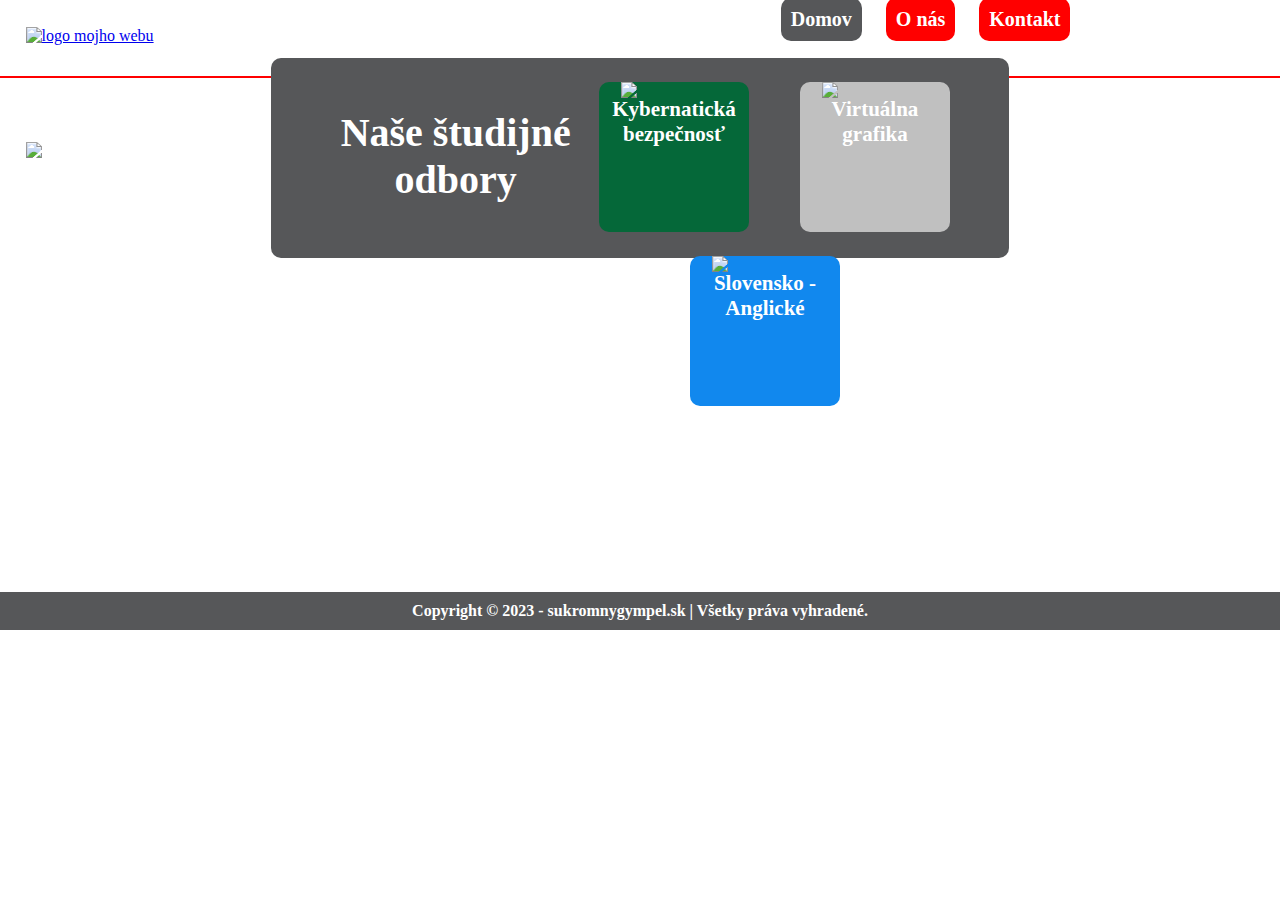
==== index.html @ 1d58f806 "Add files via upload" ====
<!DOCTYPE html>
<html>
<head>
	<meta charset="utf-8">
	<meta name="viewport" content="width=device-width, initial-scale=1">
	<meta name="author" content="Vase Meno">
	<meta name="description" content="nejaky text...">
	<meta name="keywords" content="sgbb, bb, sk...">
	<link rel="stylesheet" type="text/css" href="style 7.css">
	<title>Domov</title>

</head>

<body>
	<header>
		<div id="LOGO">
			<a href="https://sukromnygympel.sk" target="_blank">
				<img src="https://sukromnygympel.sk/wp-content/uploads/2021/11/cropped-cropped-logo.png" alt="logo mojho webu">
			</a>
		</div>
		<nav>
			<ul>
				<li class="teraz"><a href="index.html">Domov</a></li>
				<li><a href="7about.html">O nás</a></li>
				<li><a href="7contact.html">Kontakt</a></li>

			</ul>
		</nav>	
	</header>

	<main>

		<div id="topcover">
			<img src="https://sukromnygympel.sk/wp-content/uploads/2021/11/slider-8.jpg">
		</div>
		<div id="schoolBox">
			<div id="lavastrana">
				<h2 id="lavatext">Naše študijné odbory</h2>
			</div>
			<div id="pravastrana">
				<div id="kyber">
					<img src="https://sukromnygympel.sk/wp-content/uploads/2021/11/cyber-security-150x150.png" id="kyberobrazok">
					<h2 class="Odbortext">Kybernatická bezpečnosť</h2>
			 	</div>
				<div id="graf">
					<img src="https://sukromnygympel.sk/wp-content/uploads/2021/11/web-design1-150x150.png" id="grafobrazok">
					<h2 class="Odbortext">Virtuálna grafika</h2>
				</div>
				<div id="biling">
					<img src="https://sukromnygympel.sk/wp-content/uploads/2021/11/english-150x150.png" id="bilingobrazok">
					<h2 class="Odbortext">Slovensko - Anglické</h2>
				</div>
			</div>
           
		</div>
		
	</main>

	<footer>
		<p>Copyright © 2023 - sukromnygympel.sk | Všetky práva vyhradené. </p>
	</footer>
</body>
</html>
---- style 7.css ----
header {
    width: 100%;
    border-bottom: 2px solid red;
    display: block;
    padding-bottom: 20px;
    padding-top: 1%;
    padding-left: 2%;
}

body {
    background-image: url("https://sukromnazakladka.sk/wp-content/uploads/2023/03/chobotnica-75.gif");
    background-repeat: no-repeat;
    background-size: cover;
}


div#LOGO {
    width: 50%;
    display: inline-block;
}

div#LOGO img {
    width: 100%;
}

nav {
    width: 40%;
    display: inline-block;
    position: relative;
    top: -15px;
}

ul {
    width: 100%;
    display: block;
    padding: 0;
    margin: 0;
    list-style: none;
    text-align: center;
}

ul li {
    width: auto;
    display: inline-block;
    margin: 0 10px;
    padding: 10px;
    background-color: red;
    border-radius: 10px;
}

ul li a {
    color: #FFF;
    font-size: 20px;
    font-weight: bold;
    text-decoration: none;
}

ul li:hover {
    background: #680000;
}

footer {
    display: block;
    width: 100%;
    text-align: center;
    font-weight: 600;
    background-color: #565759;
    color: white;
    padding: 10px 0;
    margin-top: 13%

}

footer p {
    padding: 0;
    margin: 0;
}

.teraz {
    background-color: #565759;
}

a {
    display:inline-block;
    width: 100%;
    height: 100%;

}

input{
  width: 20%;
  padding: 12px 20px;
  margin: 8px 0;
  margin-left: 60%;
  display: inline-block;
  border: 1px solid #ccc;
  border-radius: 15px;
  box-sizing: border-box;
}

textarea{
  width: 20%;
  padding: 12px 20px;
  margin: 8px 0;
  margin-left: 60%;
  display: inline-block;
  border: 1px solid #ccc;
  border-radius: 15px;
  box-sizing: border-box;
}

#clearfix{
    clear: both;
}

#leftside {
 display: block;
 float: left;
 padding: 0;
 margin: 0;
 width: 50%;
}



#rightside {
 display: block;
 float: right;
 padding: 0;
 margin: 0;
 width: 50%;
    
}

main {
    padding: 5% 2%;
}

body {
    display: block;
    margin: 0px;
}

#topcover{
    display: block;
    width: 100%;
}

#topcover img{
    width: 100%;
}

.redBtn{
    background: red;
    color: white;
    padding: 1%;
    margin-top: 5%;
    display: block;
    width: 15%;
    text-align: center;
    border-radius: 10px;
    text-decoration: none;
    margin: auto;
}

.redBtn:hover{
    background: #680000;
}

div#schoolBox {
    width: 60%;
    height: 200px;
    background: #565759;
    margin: 0 auto;
    border-radius: 10px;
    position: relative;
    top: -6.5em;
}

#lavatext{
    margin: 0px;
    padding: 7% 5%;
    float: left;
    width: 40%;
    color: white;
    text-align: center;
    font-size: 40px;
}

div#kyber {
    float: left;
    background-color: #056839;
    width: 150px;
    height: 150px;
    margin-top: 24px;
    margin-left: -41px;
    border-radius: 10px;
    margin-right: -9px;
}

div#graf {
    float: left;
    background-color: silver;
    width: 150px;
    height: 150px;
    margin-top: 24px;
    margin-left: 60px;
    border-radius: 10px;
}

div#biling {
    float: left;
    background-color: #1188ee;
    width: 150px;
    height: 150px;
    margin-top: 24px;
    margin-left: 50px;
    border-radius: 10px;
}

img#kyberobrazok {
    height: 100px;
    marginleft: 10px;
    margin-left: 15%;
}

img#grafobrazok {
    height: 100px;
    marginleft: 10px;
    margin-left: 15%;
}

img#bilingobrazok {
    height: 100px;
    marginleft: 10px;
    margin-left: 15%;

}

.Odbortext {
    margin-top: -5px;
    text-align: center;
    color: white;
    font-size: 21px;

}
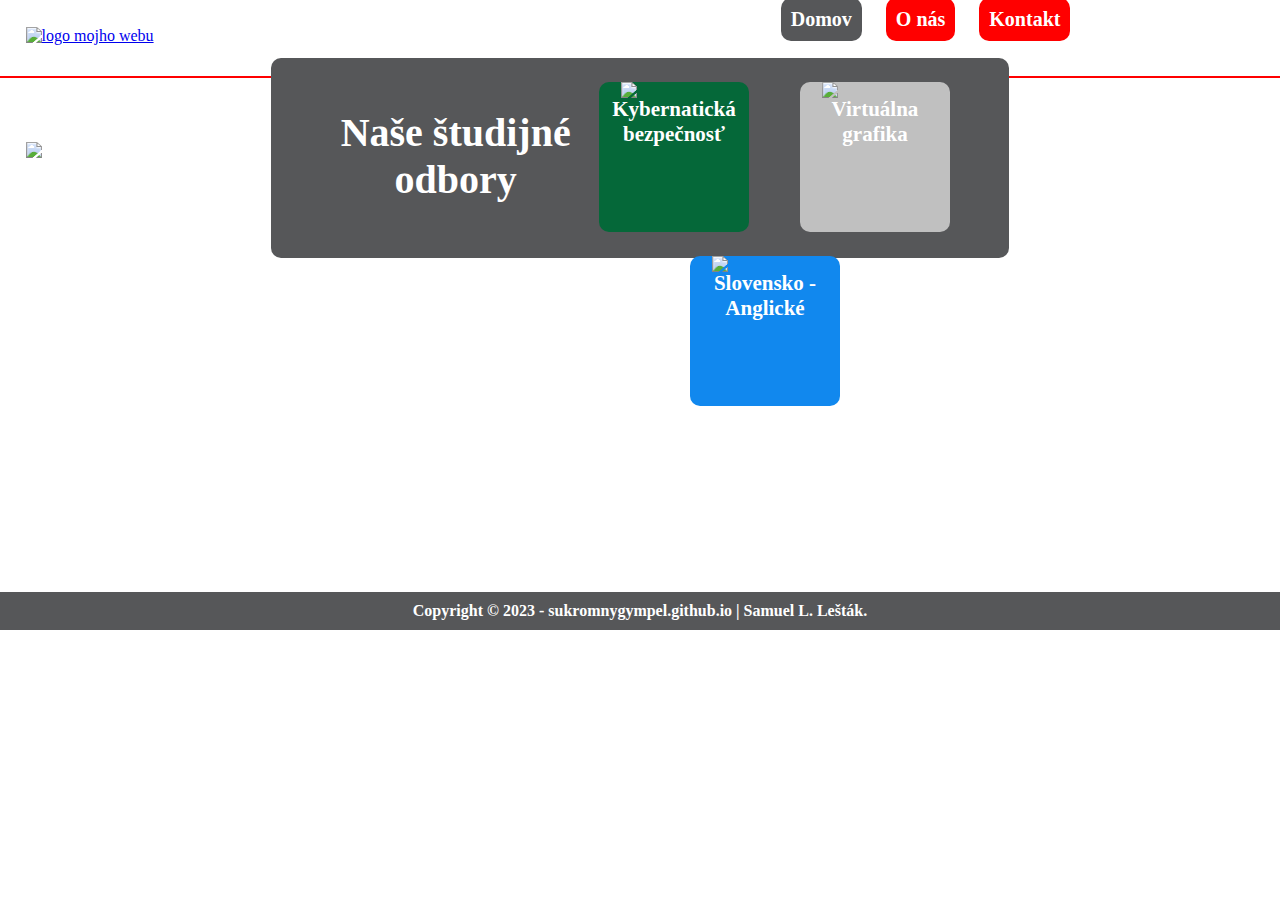
==== commit b49c0a53: "Add files via upload" ====
--- a/index.html
+++ b/index.html
@@ -57,7 +57,7 @@
 	</main>
 
 	<footer>
-		<p>Copyright © 2023 - sukromnygympel.sk | Všetky práva vyhradené. </p>
+		<p>Copyright © 2023 - sukromnygympel.github.io | Samuel L. Lešták. </p>
 	</footer>
 </body>
 </html>